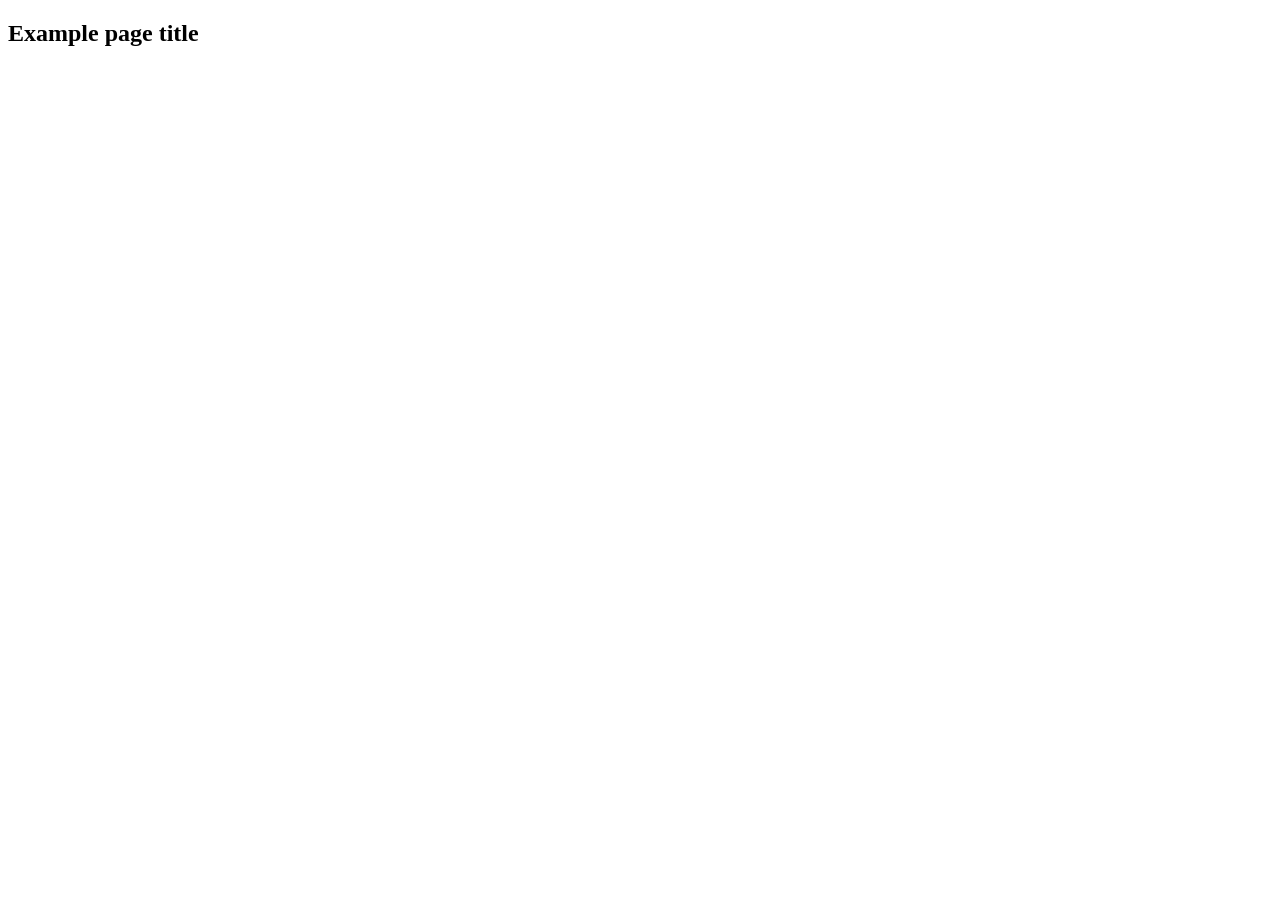
==== src/index.html @ 12c2d506 "Initial commit" ====
<!DOCTYPE html>
<html lang="en">
  <head>
    <meta charset="UTF-8" />
    <link rel="icon" type="image/svg+xml" href="/favicon.svg" />
    <meta name="viewport" content="width=device-width, initial-scale=1.0" />
    <title>Vanilla App Template</title>
    <link rel="stylesheet" href="./css/styles.css" />
  </head>
  <body>
    <load ="partials/header.html" />

    <section>
      <h1>Example page title</h1>
      <!-- Path to images as from index.html file -->
      <img src="./img/javascript.svg" alt="" />
    </section>

    <!-- Loads the specified .html file -->
    <load ="partials/vite-promo.html" />

    <script type="module" src="./main.js"></script>
  </body>
</html>
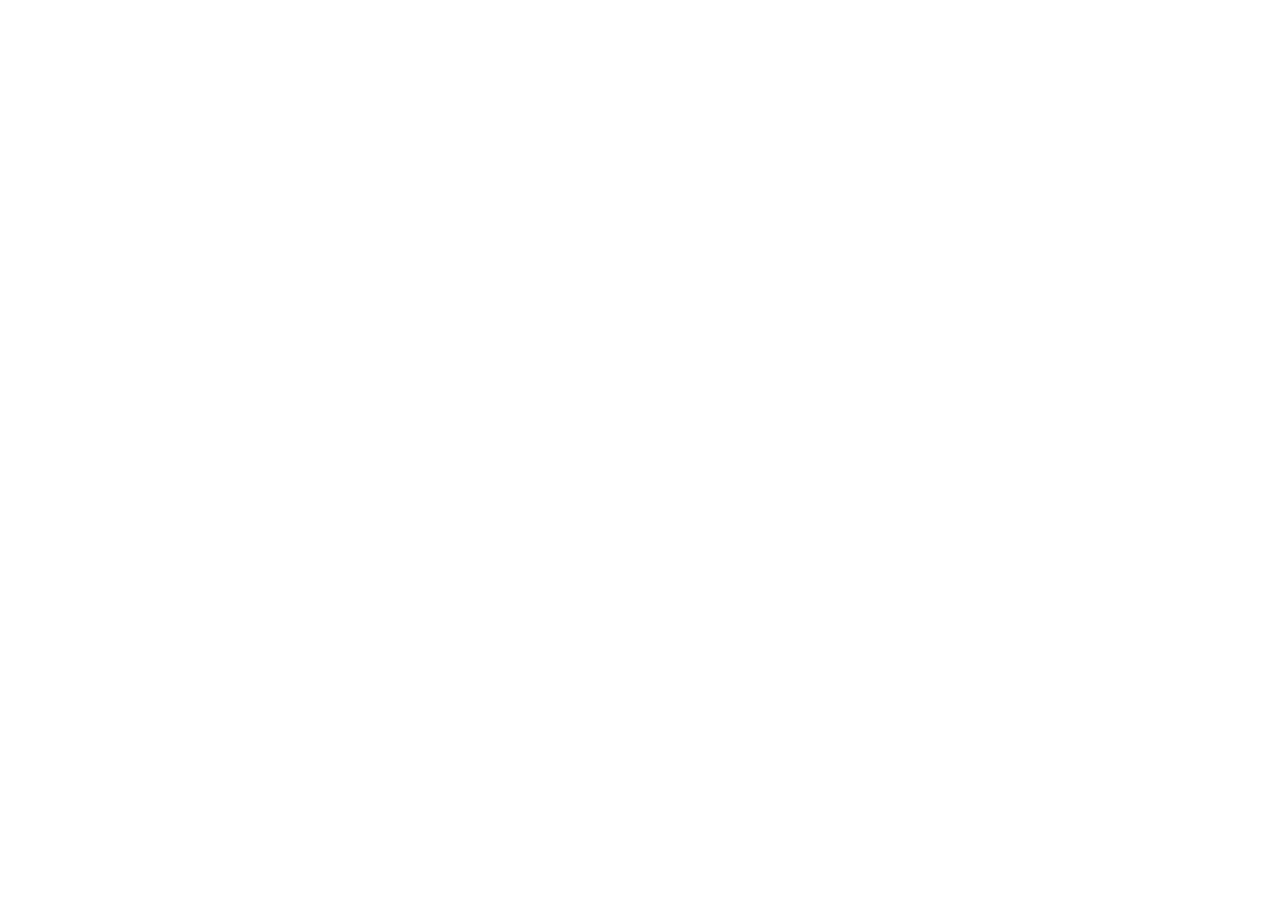
==== commit 782bf6fe: "start-settings" ====
--- a/src/index.html
+++ b/src/index.html
@@ -4,21 +4,9 @@
     <meta charset="UTF-8" />
     <link rel="icon" type="image/svg+xml" href="/favicon.svg" />
     <meta name="viewport" content="width=device-width, initial-scale=1.0" />
-    <title>Vanilla App Template</title>
-    <link rel="stylesheet" href="./css/styles.css" />
+    <title>GOIT-JS-HW-10</title>
   </head>
   <body>
     <load ="partials/header.html" />
-
-    <section>
-      <h1>Example page title</h1>
-      <!-- Path to images as from index.html file -->
-      <img src="./img/javascript.svg" alt="" />
-    </section>
-
-    <!-- Loads the specified .html file -->
-    <load ="partials/vite-promo.html" />
-
-    <script type="module" src="./main.js"></script>
   </body>
 </html>
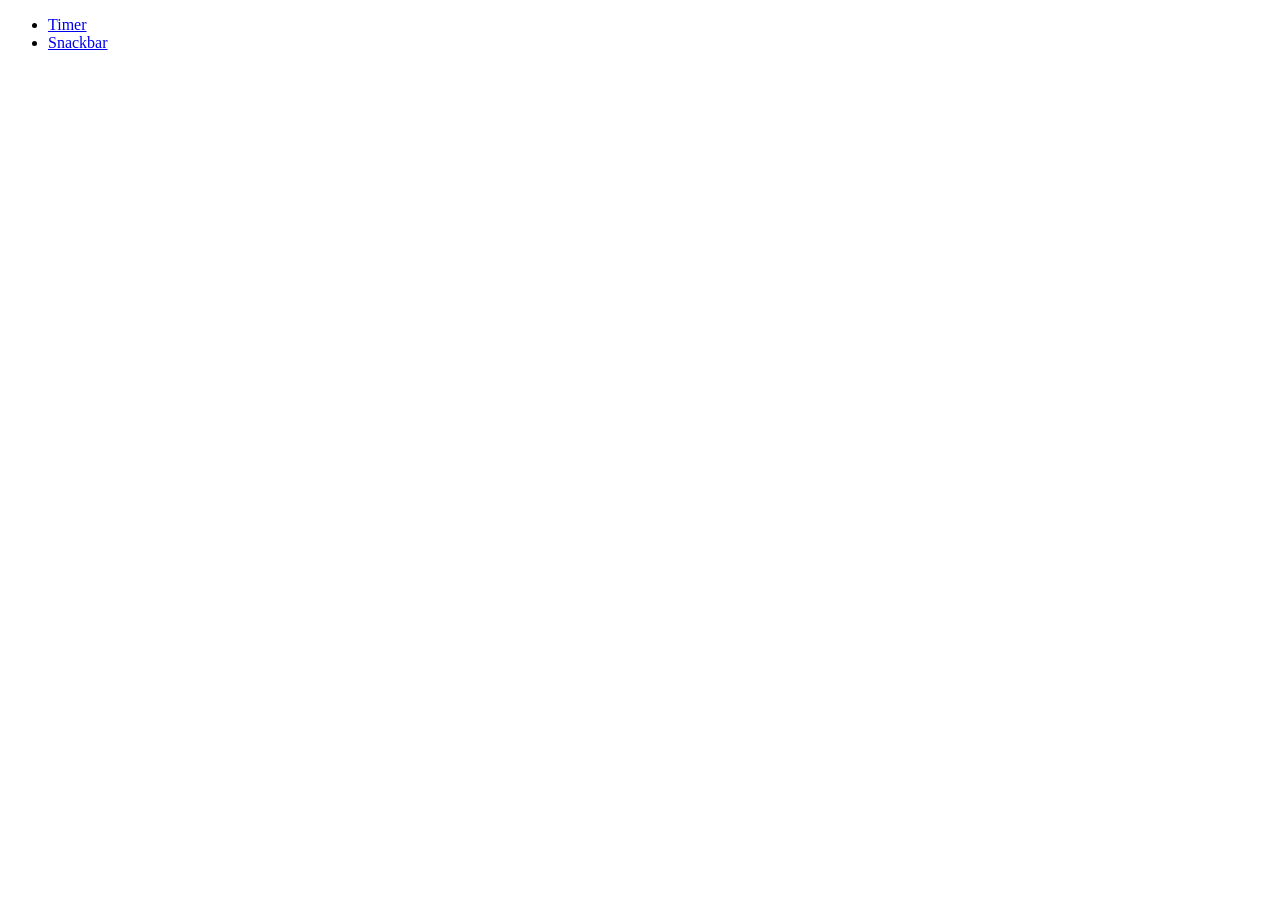
==== commit c264fc34: "start-set" ====
--- a/src/index.html
+++ b/src/index.html
@@ -7,6 +7,18 @@
     <title>GOIT-JS-HW-10</title>
   </head>
   <body>
-    <load ="partials/header.html" />
+    <header class="header">
+      <nav class="nav">
+        <ul class="nav-list">
+          <li class="nav-item">
+            <a href="./1-timer.html" class="nav-link">Timer</a>
+          </li>
+
+          <li class="nav-item">
+            <a href="./2-snackbar.html" class="nav-link">Snackbar</a>
+          </li>
+        </ul>
+      </nav>
+    </header>
   </body>
 </html>
